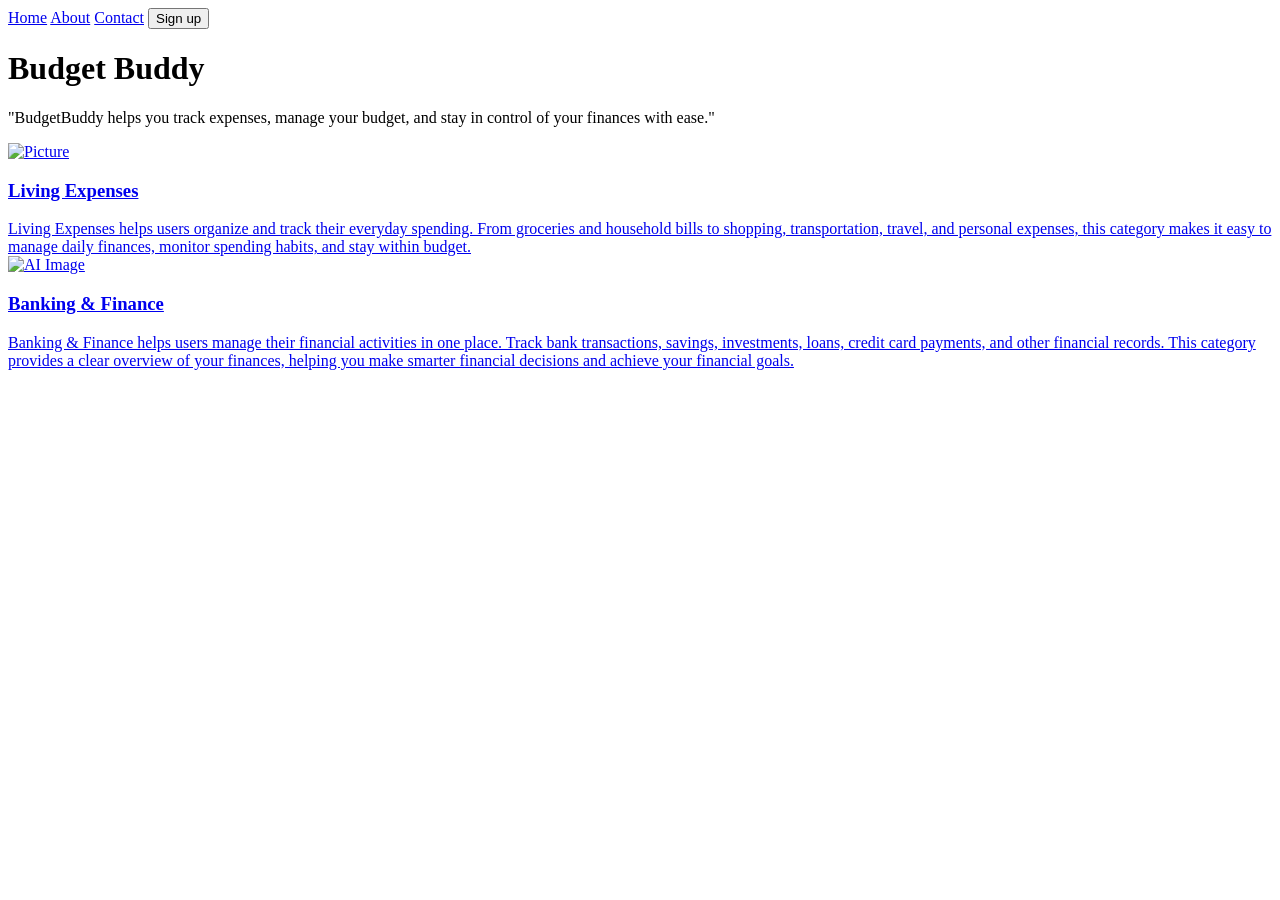
==== index.html @ 63b2fb83 "Add initial HTML structure for Budget Buddy home page" ====
<!DOCTYPE html>
<html lang="en">
<head>
    <meta charset="UTF-8" />
    <meta charset="UTF-8" />
        <meta name="viewport" content="width=device-width, initial-scale=1.0" />
  <link rel="stylesheet" href="Home.css">
    <title>Budget_Buddy_Home_Page</title>
</head>

<body>

    <div class="navbar">

        <a href="#home" class="nav-link">Home</a>
        <a href="#about" class="nav-link">About</a>
        <a href="#contact" class="nav-link">Contact</a>
        <button class="btn">Sign up</button>
    </div>

    <h1>Budget Buddy</h1>
     <p>
        "BudgetBuddy helps you track expenses, manage your budget, and stay in control of your finances with ease."
    </p>

    <div class="Grid">

        <div class="B">
            <a href="Cards.html">
            <img src="https://i.pinimg.com/736x/32/cf/ad/32cfad0c4ab561ac3159fe13abc4928a.jpg" alt="Picture">
            <div class="card-title"><h3>Living Expenses</h3></div>
            <div class="card-text">Living Expenses helps users organize and track their everyday spending. From groceries and household bills to shopping, transportation, travel, and personal expenses, this category makes it easy to manage daily finances, monitor spending habits, and stay within budget.</div>
            </a>
        </div>

        <div class="B">
            <a href="Cards.html">
            <img src="https://i.pinimg.com/1200x/9a/b3/29/9ab32928ee3538ccadf15d16ace45498.jpg" alt="AI Image">
            <div class="card-title"><h3>Banking & Finance</h3></div>
            <div class="card-text">Banking & Finance helps users manage their financial activities in one place. Track bank transactions, savings, investments, loans, credit card payments, and other financial records. This category provides a clear overview of your finances, helping you make smarter financial decisions and achieve your financial goals.</div>
            </a>
        </div>
    </div>
</body>
</html>
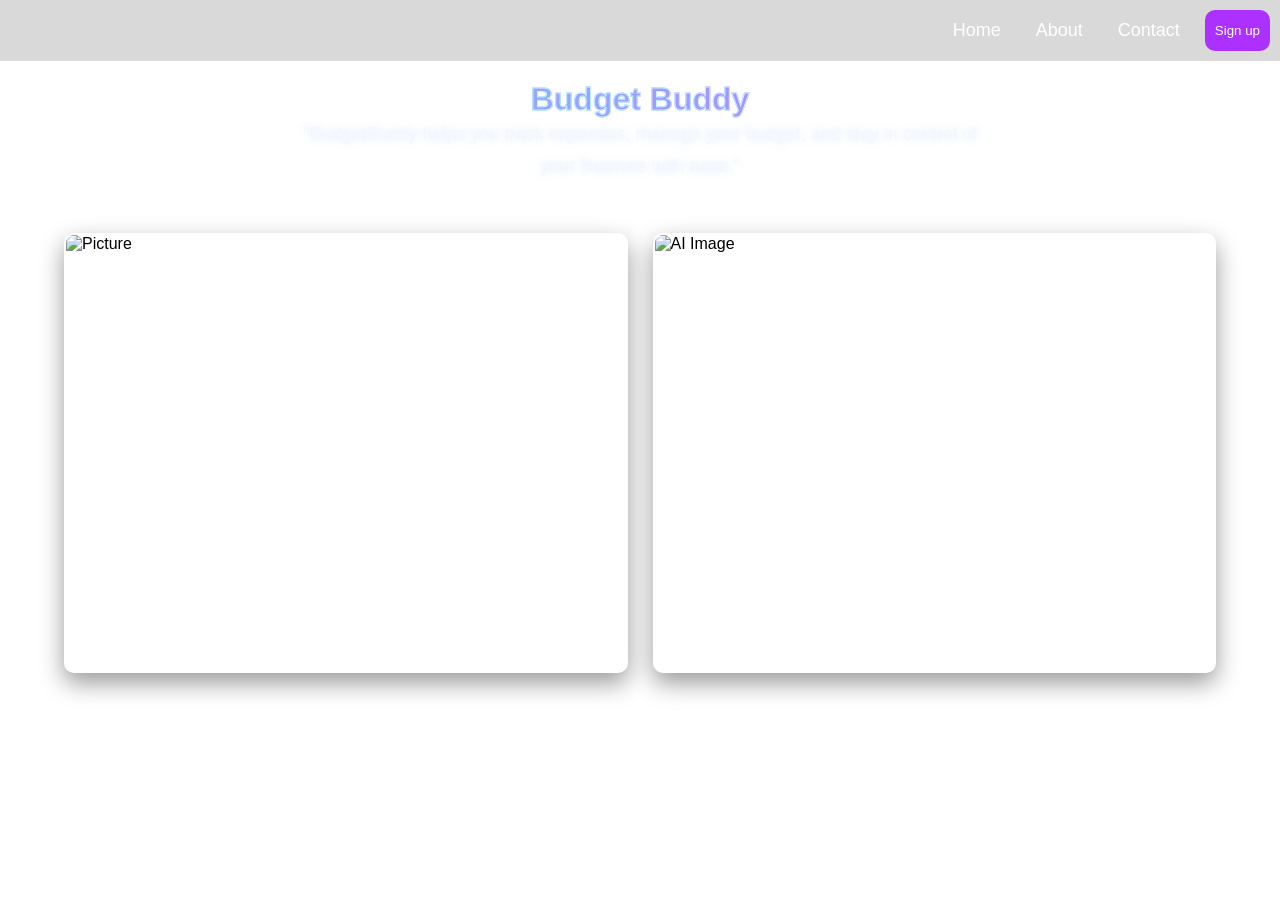
==== commit 59725993: "Update links in index.html to UserInterface.html" ====
--- a/index.html
+++ b/index.html
@@ -1,7 +1,6 @@
 <!DOCTYPE html>
 <html lang="en">
 <head>
-    <meta charset="UTF-8" />
     <meta charset="UTF-8" />
         <meta name="viewport" content="width=device-width, initial-scale=1.0" />
   <link rel="stylesheet" href="Home.css">
@@ -26,7 +25,7 @@
     <div class="Grid">
 
         <div class="B">
-            <a href="Cards.html">
+            <a href="UserInterface.html">
             <img src="https://i.pinimg.com/736x/32/cf/ad/32cfad0c4ab561ac3159fe13abc4928a.jpg" alt="Picture">
             <div class="card-title"><h3>Living Expenses</h3></div>
             <div class="card-text">Living Expenses helps users organize and track their everyday spending. From groceries and household bills to shopping, transportation, travel, and personal expenses, this category makes it easy to manage daily finances, monitor spending habits, and stay within budget.</div>
@@ -34,7 +33,7 @@
         </div>
 
         <div class="B">
-            <a href="Cards.html">
+            <a href="UserInterface.html">
             <img src="https://i.pinimg.com/1200x/9a/b3/29/9ab32928ee3538ccadf15d16ace45498.jpg" alt="AI Image">
             <div class="card-title"><h3>Banking & Finance</h3></div>
             <div class="card-text">Banking & Finance helps users manage their financial activities in one place. Track bank transactions, savings, investments, loans, credit card payments, and other financial records. This category provides a clear overview of your finances, helping you make smarter financial decisions and achieve your financial goals.</div>
--- a/Home.css
+++ b/Home.css
@@ -0,0 +1,166 @@
+*{
+    margin:0;
+    padding:0;
+    box-sizing:border-box;
+}
+
+        body{
+            background-image:url('https://i.pinimg.com/736x/1e/02/ba/1e02ba91b6b4be1abba0cc005a78f1b9.jpg');
+            background-size:cover;
+            background-repeat:no-repeat;
+            background-position:center;
+            background-attachment:fixed;
+            margin:0;
+            font-family:Arial;
+            backdrop-filter: blur(10px);
+        }
+
+        .navbar{
+            background:rgba(128,128,128,0.3);
+            backdrop-filter:blur(5px);
+
+            display:flex;
+            justify-content:flex-end;
+            gap:15px;
+
+            padding:10px;
+            position:sticky;
+            top:0;
+            z-index:1000;
+        }
+
+        .nav-link{
+            text-decoration:none;
+            color:white;
+            padding:10px;
+            font-size:18px;
+            transition: transform 0.6s ease, box-shadow 0.6s ease;
+        }
+        .nav-link:hover{
+            transform: scale(1.05);
+            text-shadow: 0px 0px 10px white;
+        }
+
+h1{
+    background:linear-gradient(
+    to right,
+    #ffffff,
+    #8ab4ff,
+    #b388ff,
+    #ffffff
+    );
+
+    -webkit-background-clip:text;
+    -webkit-text-fill-color:transparent;
+      -webkit-text-stroke:1px #c1f4ff;
+    text-align:center;
+    margin-top:20px;
+}
+
+p{
+    display:flex;
+    justify-content:center;
+    align-items:center;
+    text-align:center;
+    max-width:700px;
+    margin:auto;
+
+    line-height:1.8;
+    font-size:18px;
+
+    color:#f5f7ff;
+
+    text-shadow:
+    0px 0px 8px rgba(138,180,255,0.3);
+}
+        
+.Grid{
+    width:90%;
+    margin:auto;
+
+    display:grid;
+    grid-template-columns:
+    repeat(auto-fit,minmax(280px,1fr));
+
+    gap:25px;
+
+    padding:50px 0px;
+}
+        a{
+            text-decoration: none;
+            color:inherit;
+        }
+/* CARD */
+
+.B{
+    overflow:hidden;
+    border-radius:10px;
+
+    background:rgba(255,255,255,0.08);
+    backdrop-filter:blur(10px);
+
+    border:2px solid rgba(255,255,255,0.1);
+
+    transition:0.4s ease;
+
+    box-shadow:0px 10px 25px rgba(0,0,0,0.4);
+}
+
+.B:hover{
+    transform:translateY(-10px) scale(1.02);
+    box-shadow: 0px 0px 10px white;
+    text-shadow: 0px 0px 10px white;
+}
+
+.B img{
+    width:100%;
+    height:250px;
+    object-fit:cover;
+    display:block;
+}
+       @media (max-width:600px){
+
+    .B{
+        height:200px;
+        border-radius:15px;
+        overflow:hidden;
+    }
+
+}
+       @media (max-width:600px){
+
+    .B{
+        border-radius:15px;
+        overflow:hidden;
+        height:auto; /* FIX */
+    }
+
+}
+        .btn{
+           background:#ac30ff;
+            border:none;
+            border-radius: 10px;
+            color: white;
+            padding:10px;
+            transition: transform 0.6s ease, box-shadow 0.6s ease;
+        }
+        .btn:hover{
+            transform: scale(1.05);
+            text-shadow: 0px 0px 10px white;
+            box-shadow: 0px 0px 10px white;
+        }
+        .card-title{
+        color:white;
+        display:flex;
+        justify-content:center;
+        align-items:center;
+     }
+        .card-text{
+        display:flex;
+        justify-content:center;
+        align-items:center;
+        color:white;
+        padding:10px 15px;
+        line-height:1.8;
+        text-align:center;
+     }
